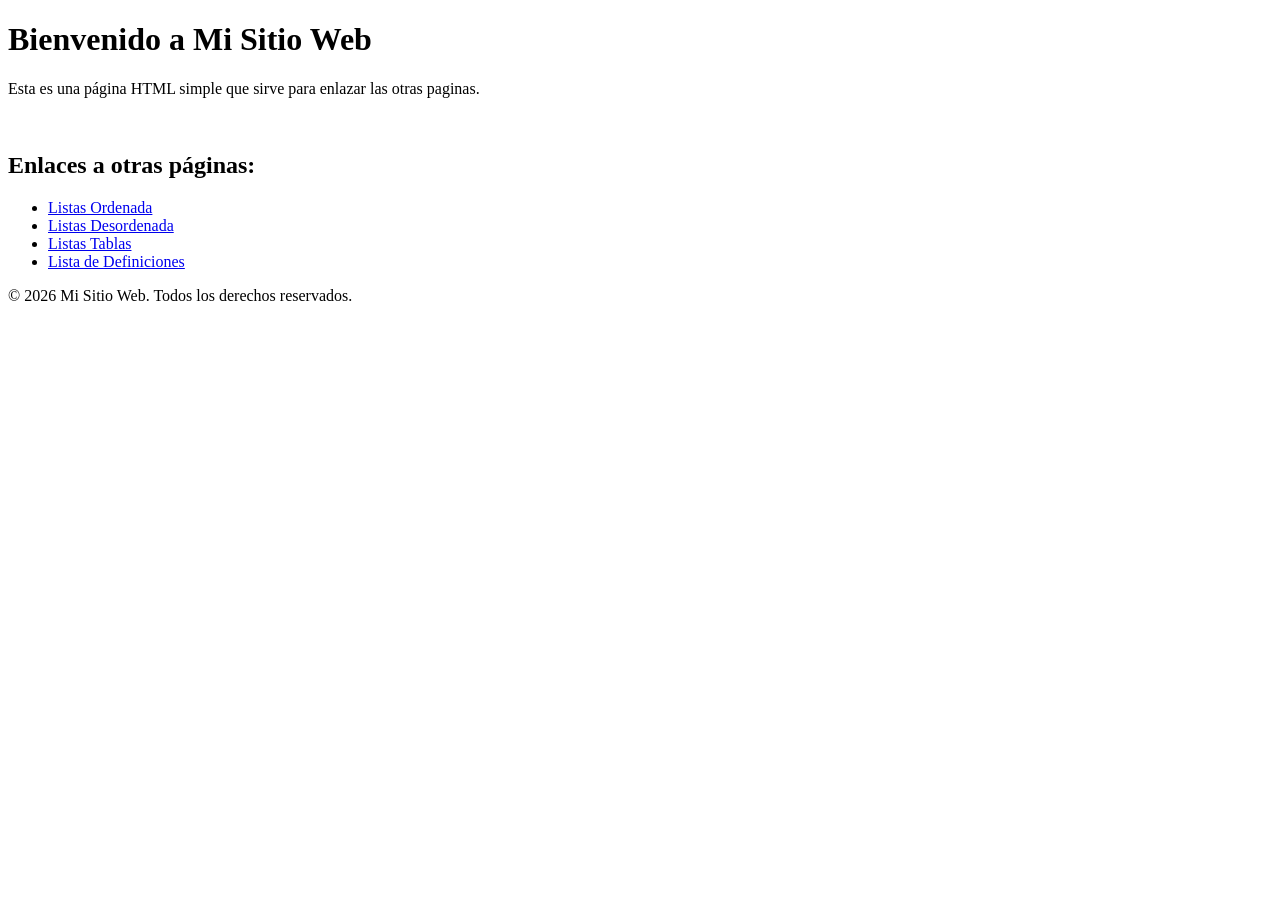
==== index.html @ ccaf69f9 "update1" ====
<!-- Indica al navegador que el documento es HTML5 moderno-->
<!DOCTYPE html>
<html lang="es">
    <!-- contiene informacion invisible para el usuario -->
    <head>
        <!-- Indica el titulo de la pagina en la pestaña (arriba en el navegador) --> 
        <title>Pagina de Inicio</title>
        <!-- Indica la informacion adiccional que contiene la pagina -->
        <meta charset="UTF-8"> 
        <meta name="viewport" content="width=device-width, initial-scale=1.0">
        <meta name="description" content="Esta pagina sirve para enlazar las otras paginas.">
        <meta name="keywords" content="HTML, sitio web, pagina simple">
        <meta name="author" content="Alan Adrian Fernandez Soto">

    </head>

    <!-- Indica la informacion que se le va a mostrar al usuario -->
    <body>
        <!-- Etiqueta de sintaxis. Indica la parte superior -->
          
        <header>
            <!-- Etiquetas texto -->
            <h1>Bienvenido a Mi Sitio Web</h1>
            <p>Esta es una página HTML simple que sirve para enlazar las otras paginas.</p>

        </header> 
        <!-- Break, salto de linea -->
        <br>

        <!-- Etiqueta de sintaxis. Indica la parte principal (la de en medio) -->
        <main>
            <h2>Enlaces a otras páginas:</h2>
            <!-- Crea lista no ordenada  -->
            <ul>
                <!-- Crea elemento de lista --> 
                <li>
                    <!-- Crear enlace-->
                    <a href="web/ordenadas.html"> Listas Ordenada </a> 
                </li>

                <li> 
                    <a href="web/desordenadas.html"> Listas Desordenada </a>
                </li>

                <li> 
                    <a href="web/tablas.html"> Listas Tablas </a>
                </li>

                <li>
                    <a href="web/definiciones.html">Lista de Definiciones</a>
                </li>

            </ul>

        </main>

        <!-- Etiqueta de sintaxis. Indica la parte inferior -->
        <footer>
            <p>&copy; 2026 Mi Sitio Web. Todos los derechos reservados.</p>
        </footer>

</html> <!-- Cierre de documento -->
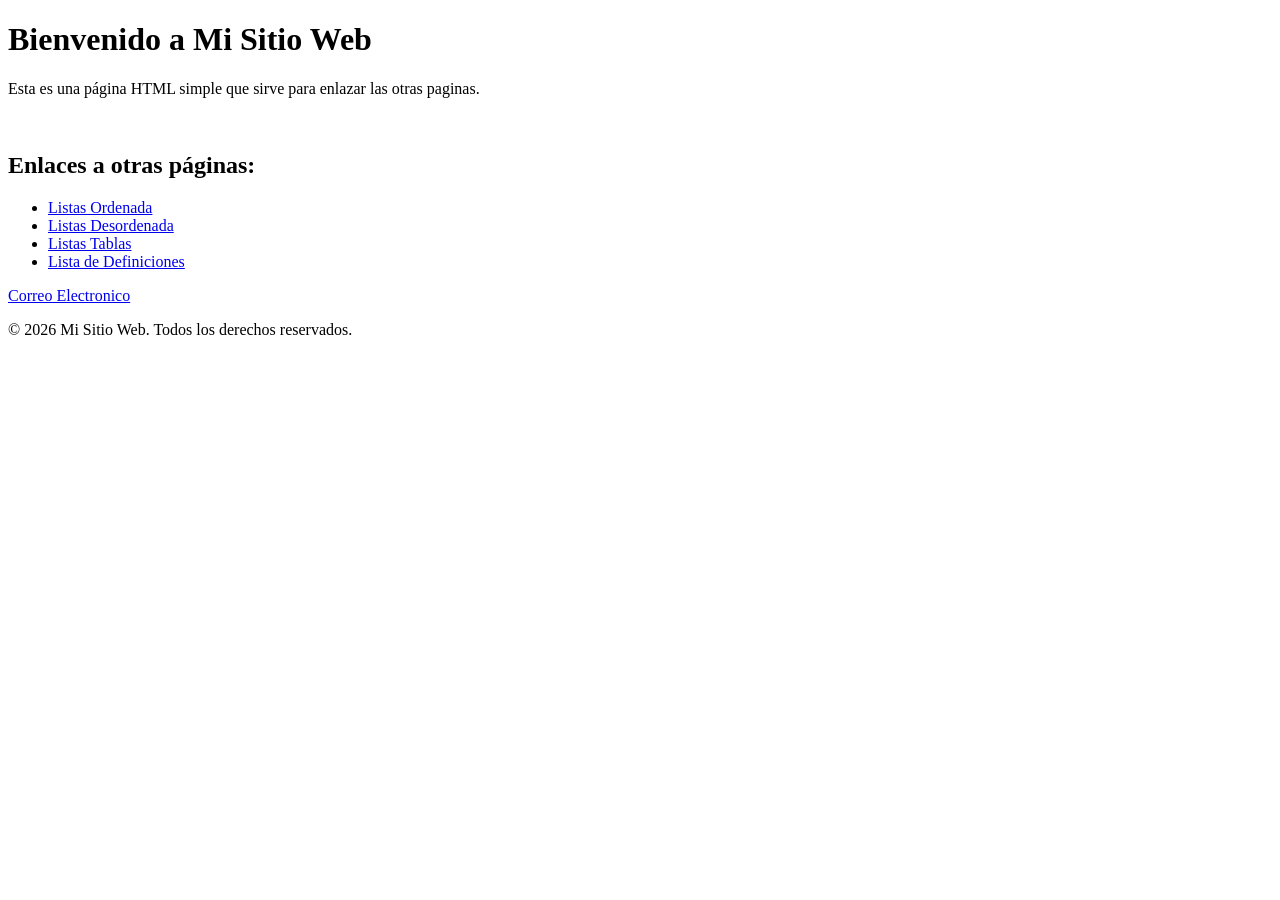
==== commit 38e3ec03: "update Inicio lista ordenada se actualizo el footer para que haya correo, se empezo lista ordenada, " ====
--- a/index.html
+++ b/index.html
@@ -57,7 +57,13 @@
 
         <!-- Etiqueta de sintaxis. Indica la parte inferior -->
         <footer>
+
+            <!-- CORREO -->
+            <A HREF="mailto:ALANFSCALDERONBDAM@GMAIL.COM">Correo Electronico</A>
+            
+            <!-- COPYRIGHT -->
             <p>&copy; 2026 Mi Sitio Web. Todos los derechos reservados.</p>
+            
         </footer>
 
 </html> <!-- Cierre de documento --> 
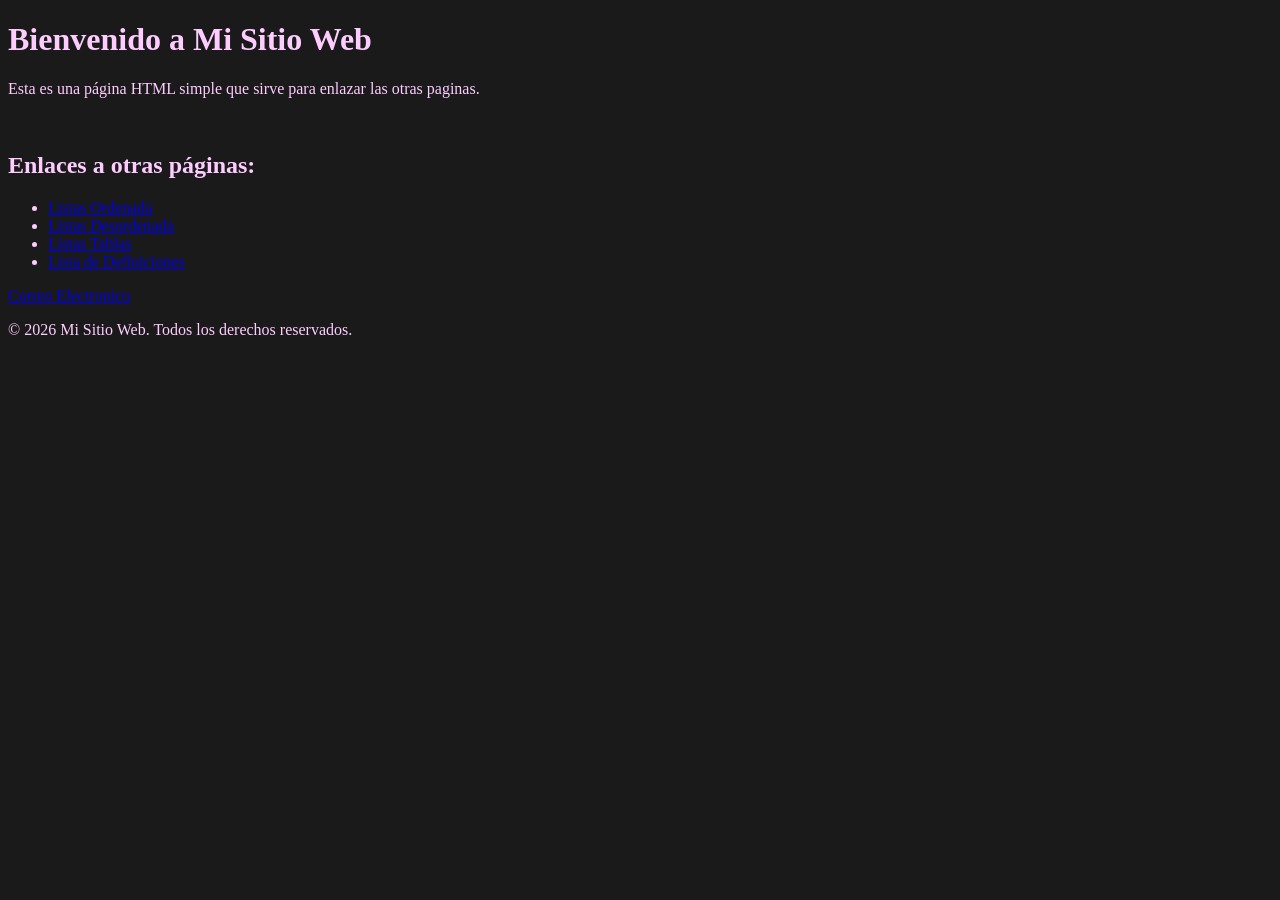
==== commit 072b0a64: "CSS Body Style index" ====
--- a/index.html
+++ b/index.html
@@ -5,54 +5,63 @@
     <!-- contiene informacion invisible para el usuario -->
     <head>
         <!-- Indica el titulo de la pagina en la pestaña (arriba en el navegador) --> 
-        <title>Pagina de Inicio</title>
+        <title>Pagina de Definiciones</title>
         <!-- Indica la informacion adiccional que contiene la pagina -->
         <meta charset="UTF-8"> 
         <meta name="viewport" content="width=device-width, initial-scale=1.0">
-        <meta name="description" content="Esta pagina sirve para enlazar las otras paginas.">
+        <meta name="description" content="Esta pagina sirve para enseñar las definiciones del punto 5 (la tabla).">
         <meta name="keywords" content="HTML, sitio web, pagina simple">
         <meta name="author" content="Alan Adrian Fernandez Soto">
-
+        <link rel = "stylesheet" href="style.css" >
     </head>
 
     <!-- Indica la informacion que se le va a mostrar al usuario -->
-    <body>
+     <!-- Demostracion inline CSS -->
+    <body Style="background-color: rgb(26, 26, 26); color:  #fcf;"   >
         <!-- Etiqueta de sintaxis. Indica la parte superior -->
           
-        <header>
+        <header >
             <!-- Etiquetas texto -->
-            <h1>Bienvenido a Mi Sitio Web</h1>
-            <p>Esta es una página HTML simple que sirve para enlazar las otras paginas.</p>
-
+             <div id = "mensaje-bienvenida">
+                <h1>Bienvenido a Mi Sitio Web</h1>
+                <p>Esta es una página HTML simple que sirve para enlazar las otras paginas.</p>
+            </div>
         </header> 
         <!-- Break, salto de linea -->
         <br>
 
         <!-- Etiqueta de sintaxis. Indica la parte principal (la de en medio) -->
         <main>
-            <h2>Enlaces a otras páginas:</h2>
-            <!-- Crea lista no ordenada  -->
-            <ul>
-                <!-- Crea elemento de lista --> 
-                <li>
-                    <!-- Crear enlace-->
-                    <a href="web/ordenadas.html"> Listas Ordenada </a> 
-                </li>
+            <div id="navegacion">
+                <h2>Enlaces a otras páginas:</h2>
+                <!-- Crea lista no ordenada  -->
+                <ul>
+                    <!-- Crea elemento de lista --> 
+                    <div id="nav-ordenadas" class="nav-element">
+                        <li>
+                            <!-- Crear enlace-->
+                            <a href="web/ordenadas.html"> Listas Ordenada </a> 
+                        </li>
+                    </div>
 
-                <li> 
-                    <a href="web/desordenadas.html"> Listas Desordenada </a>
-                </li>
+                    <div id="nav-desordenadas" class="nav-element">
+                        <li> 
+                            <a href="web/desordenadas.html"> Listas Desordenada </a>
+                        </li>
+                    </div>
+                    <div id="nav-tablas" class="nav-element">  
+                        <li> 
+                            <a href="web/tablas.html"> Listas Tablas </a>
+                        </li>
+                    </div>
+                    <div id="nav-definiciones" class="nav-element">
+                        <li>
+                            <a href="web/definiciones.html">Lista de Definiciones</a>
+                        </li>
+                    </div>
 
-                <li> 
-                    <a href="web/tablas.html"> Listas Tablas </a>
-                </li>
-
-                <li>
-                    <a href="web/definiciones.html">Lista de Definiciones</a>
-                </li>
-
-            </ul>
-
+                </ul>
+            </div>
         </main>
 
         <!-- Etiqueta de sintaxis. Indica la parte inferior -->
@@ -65,5 +74,6 @@
             <p>&copy; 2026 Mi Sitio Web. Todos los derechos reservados.</p>
             
         </footer>
+    </body>
 
 </html> <!-- Cierre de documento --> 
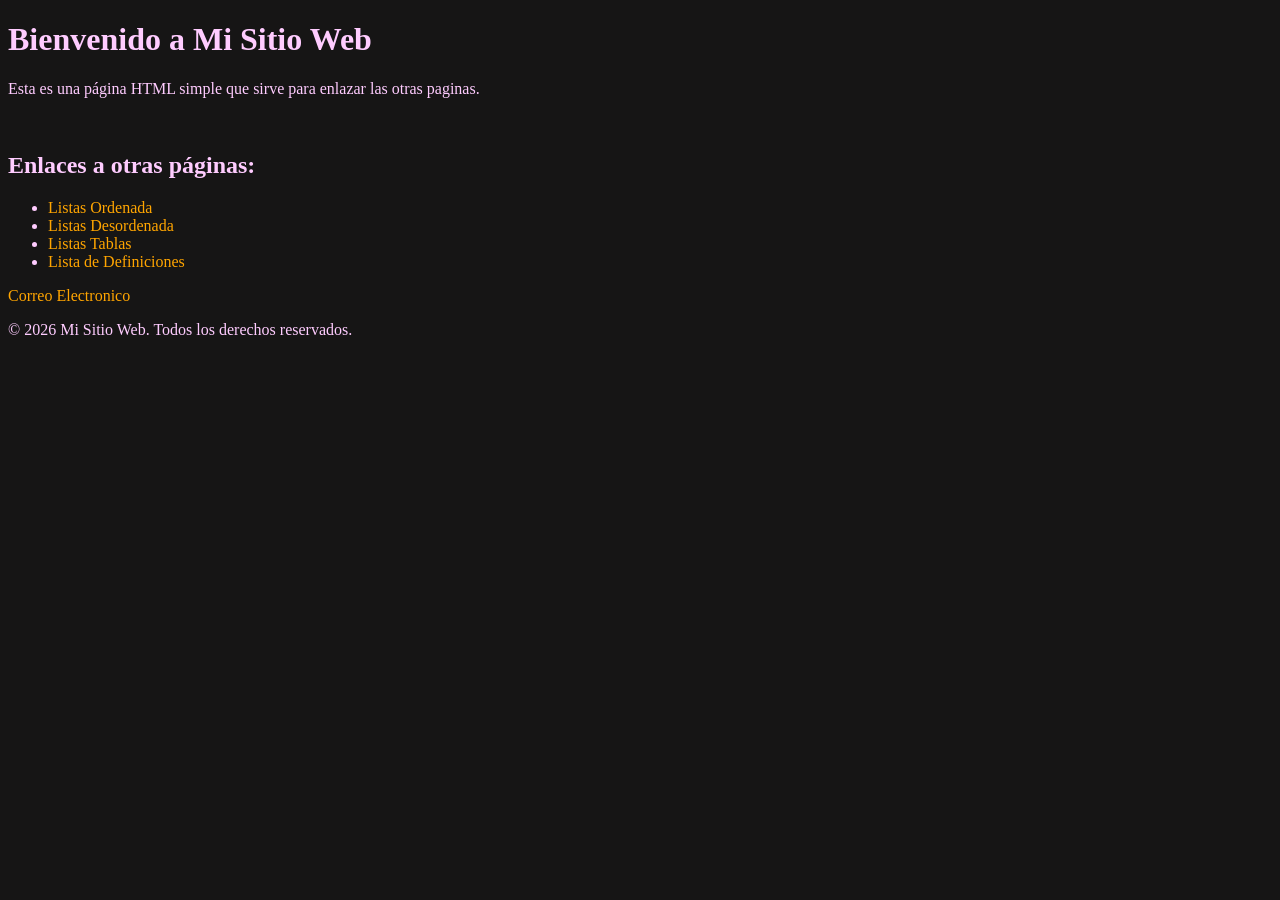
==== commit d20175f8: "update monday" ====
--- a/index.html
+++ b/index.html
@@ -12,12 +12,12 @@
         <meta name="description" content="Esta pagina sirve para enseñar las definiciones del punto 5 (la tabla).">
         <meta name="keywords" content="HTML, sitio web, pagina simple">
         <meta name="author" content="Alan Adrian Fernandez Soto">
-        <link rel = "stylesheet" href="style.css" >
+        <link rel = "stylesheet" href="/web/style.css" >
     </head>
 
     <!-- Indica la informacion que se le va a mostrar al usuario -->
      <!-- Demostracion inline CSS -->
-    <body Style="background-color: rgb(26, 26, 26); color:  #fcf;"   >
+    <body Style="background-color: rgb(22, 21, 21); color:  #fcf;"   >
         <!-- Etiqueta de sintaxis. Indica la parte superior -->
           
         <header >
@@ -32,7 +32,7 @@
 
         <!-- Etiqueta de sintaxis. Indica la parte principal (la de en medio) -->
         <main>
-            <div id="navegacion">
+            <div id="card-navegacion">
                 <h2>Enlaces a otras páginas:</h2>
                 <!-- Crea lista no ordenada  -->
                 <ul>
@@ -46,7 +46,7 @@
 
                     <div id="nav-desordenadas" class="nav-element">
                         <li> 
-                            <a href="web/desordenadas.html"> Listas Desordenada </a>
+                            <a  href="web/desordenadas.html"  > Listas Desordenada </a>
                         </li>
                     </div>
                     <div id="nav-tablas" class="nav-element">  
--- a/web/style.css
+++ b/web/style.css
@@ -0,0 +1,29 @@
+body{
+    background-color :#fcf ;
+}
+
+
+a:link {
+	color: orange ;
+    text-decoration: whitesmoke;
+    
+
+}
+a:visited {
+	color: orangered;
+    
+}
+
+a:hover{
+    color: #ff5959;
+    text-shadow: 0px -3px 5px  yellow;
+    transition: all 0.2s;
+
+}
+
+div.card-navegacion{
+max-width: 0.5rem;
+
+}
+
+
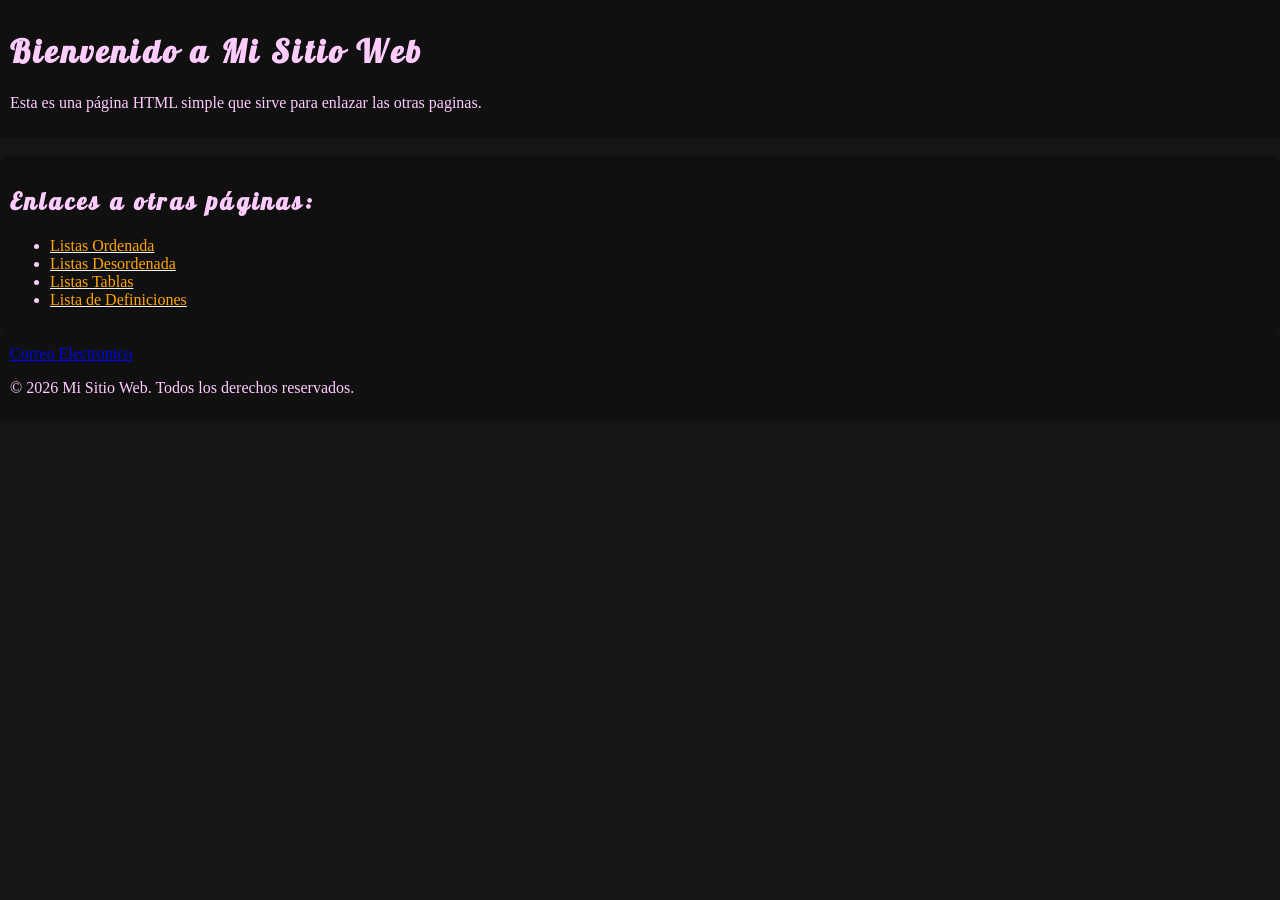
==== commit 5b6e10a9: "hotfix" ====
--- a/index.html
+++ b/index.html
@@ -12,7 +12,7 @@
         <meta name="description" content="Esta pagina sirve para enseñar las definiciones del punto 5 (la tabla).">
         <meta name="keywords" content="HTML, sitio web, pagina simple">
         <meta name="author" content="Alan Adrian Fernandez Soto">
-        <link rel = "stylesheet" href="/web/style.css" >
+        <link rel="stylesheet" href="/web/style.css" >
     </head>
 
     <!-- Indica la informacion que se le va a mostrar al usuario -->
--- a/web/style.css
+++ b/web/style.css
@@ -1,28 +1,94 @@
-body{
-    background-color :#fcf ;
+/* Importo una fuente personalizada que está dentro de la carpeta */
+@font-face {
+    /* el n */
+    font-family: 'Lobster';
+    /* le digo la direccion donde está */
+    src: url(Lobster.otf) format('opentype');
+    /* digo si la fuente es ancha o fina (bold) */
+    font-weight: normal;
+    /* cambiar el estilo (italic) */
+    font-style: normal;
 }
 
 
-a:link {
-	color: orange ;
-    text-decoration: whitesmoke;
+
+body{
+    /* color de fondo */
+    background-color :#fcf ;
+    /* tamaño dentro de la separacion de elementos que tiene dentro */
+    padding: 0px;
+    /* margen de lo que está fuera de él */
+    margin: 0px;
+    /* centralizar elementos */
+    align-items: center;
+    /* centralizarse él mismo */
+    align-self: center;
+}
+/* cabecera dentro del body */
+header{
+    padding: 10px;
+    background-color: #00000040;
     
+}
+
+footer{
+    
+    padding: 10px;
+    background-color: #00000040;
+    
+}
+
+
+/* titulos */
+h1, h2 {
+    /* invoco la fuente ya creada anteriormente */
+    font-family: 'Lobster' ;
+    letter-spacing: 0.2rem ;
 
 }
-a:visited {
+
+h3, h4, h5, h6 {
+    /* le cambio el estilo a las demás fuentes(titulos) */
+    font-family: Georgia, 'Times New Roman', Times, serif;
+    font-style: italic;
+
+}
+
+main{
+    padding: 10px;
+    /* cambia el radio del borde */
+    border-radius: 10px;
+    /* genero una capa oscura transparente en frente del background anterior solo oscurenciendolo  */
+    background-color: #00000040  ;
+}
+
+/* dentro del id #card-navegacion, cambiar el enlace */
+#card-navegacion a:link {
+	/* color dentro de los enlaces */
+    color: orange ;
+    /* cambio la linea de los enlaces */
+    text-decoration: underline whitesmoke;
+    
+}
+/* color al que cambia cuando es clickeado */
+#card-navegacion a:visited {
 	color: orangered;
     
 }
-
-a:hover{
+/* enlace mientras el mouse está por encima */
+#card-navegacion a:hover{
+    /* color al que cambia */
     color: #ff5959;
+    /* hago que la genere una sombra creando efecto luminoso */
     text-shadow: 0px -3px 5px  yellow;
+    /* hago que el cambio del estilo sea en x tiewmpo */
     transition: all 0.2s;
 
 }
 
 div.card-navegacion{
-max-width: 0.5rem;
+    /* le digo el tamaño max de la carta */
+    max-width: 70%;
 
 }
 
